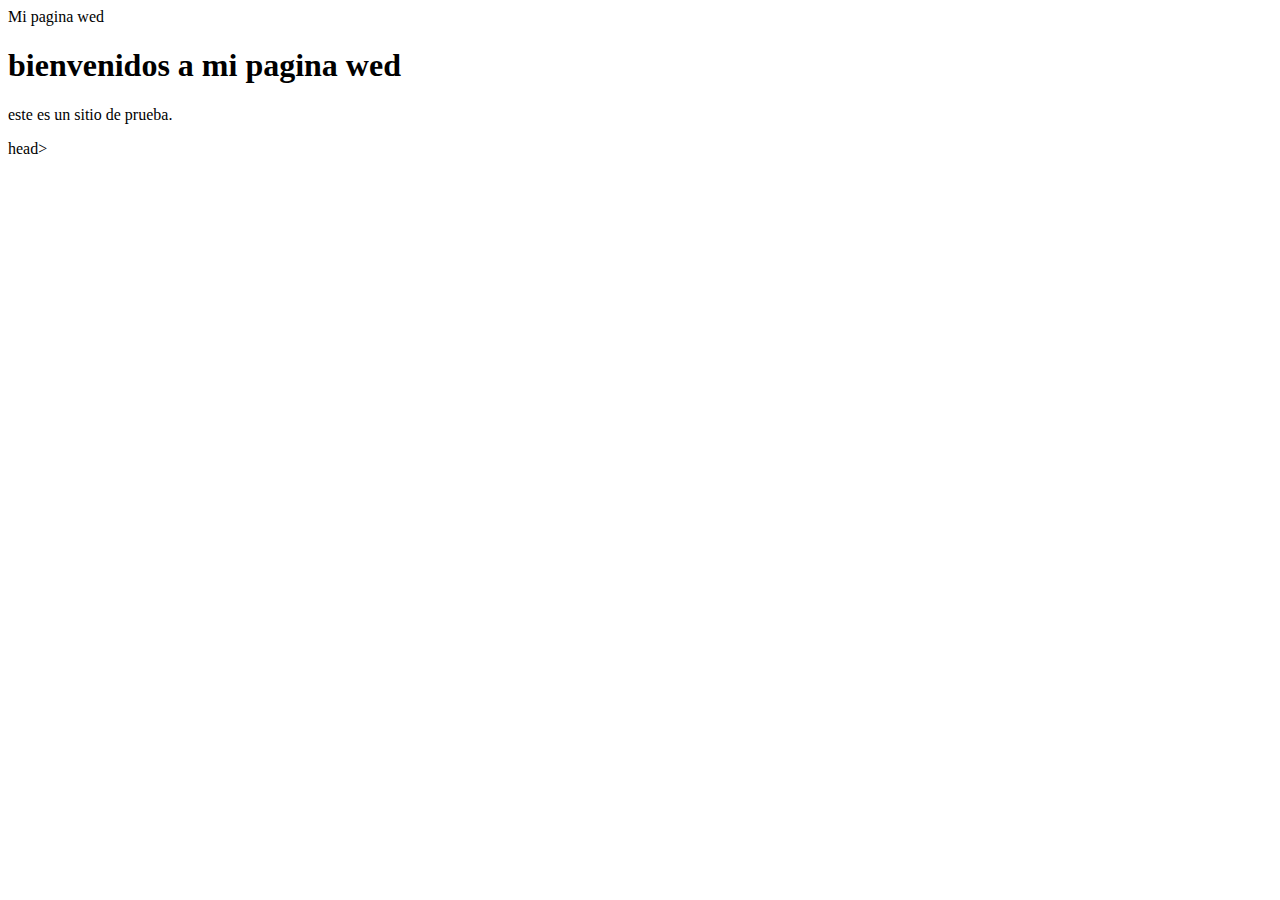
==== index.html @ 4fc07f36 "Agregando el archivo index.html" ====
<!DOCTYPE html>
<html lang="es">
<head>
    <meta charset="UTF-8">
    <meta name="viewport"
content="whidt=device-whitd,
initial-scale=1 .0"
     <title>Mi pagina wed</title>
</html>
<body>
    <h1>bienvenidos a mi pagina wed</h1>
    <p>este es un sitio de prueba.</p>
</body>head>
</html>
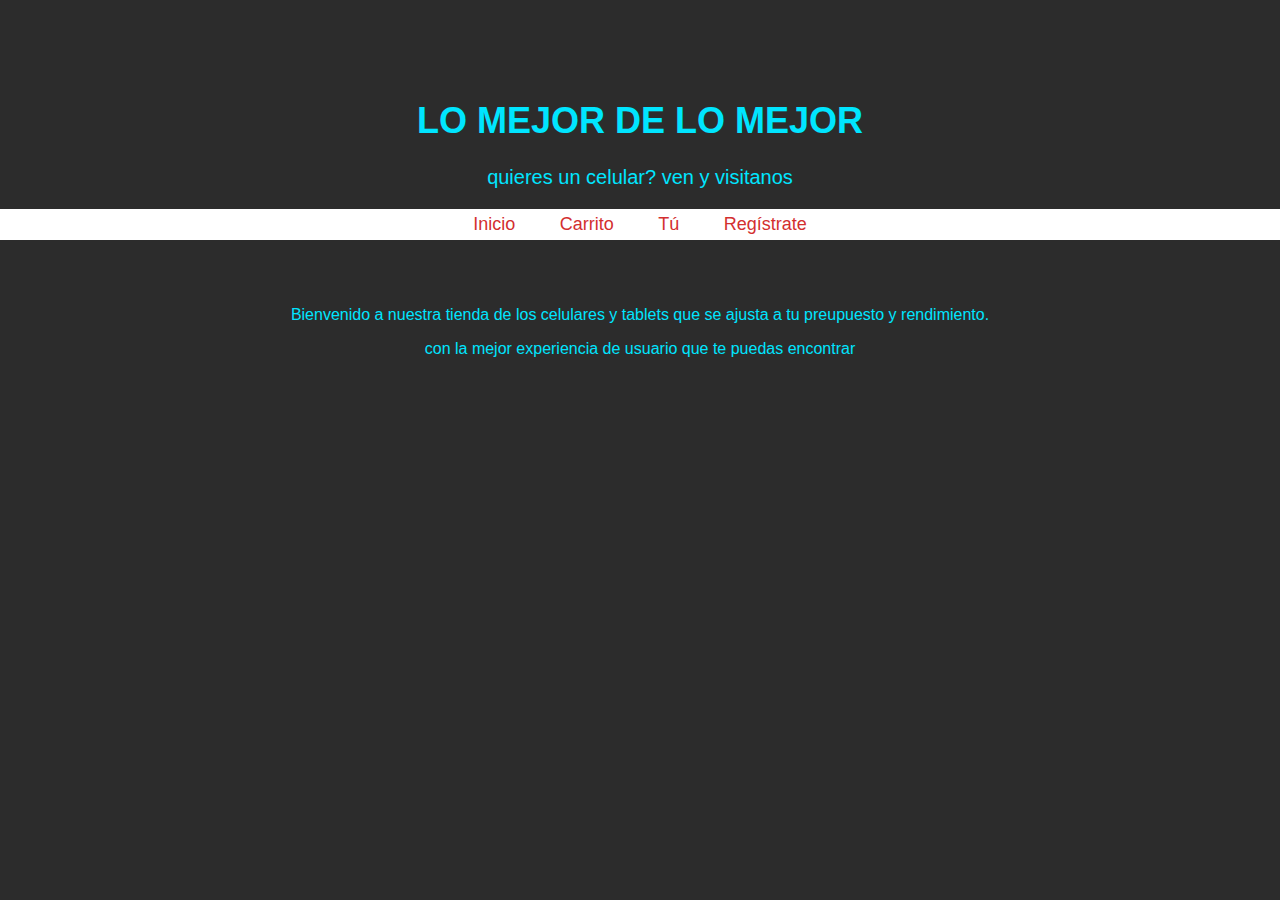
==== commit c5f1fd4f: "Agrege unos estilos a la pagina" ====
--- a/index.html
+++ b/index.html
@@ -2,13 +2,80 @@
 <html lang="es">
 <head>
     <meta charset="UTF-8">
-    <meta name="viewport"
-content="whidt=device-whitd,
-initial-scale=1 .0"
-     <title>Mi pagina wed</title>
+    <meta name="viewport" content="width=device-width, initial-scale=1.0">
+    <title>Los mejores teléfonos y tablet</title>
+    <style>
+        /* creamos los colores para el fondo y letras*/
+        body {
+            background-color: #2C2C2C;
+            color: #00E5FF;
+            font-family: Arial, sans-serif;
+            margin: 0;
+            padding: 0;
+        }
+
+        /* Estilo para el titulo */
+        h1 {
+            text-align: center;
+            margin-top: 100px;
+            font-size: 36px;
+        }
+        /* estilo para el comentario */
+        .comentario {
+            text-align: center;
+            margin-top: 20px;
+            font-size: 20px;
+
+        }
+        
+
+        /* hacemos estilos para las barras de navegacion */
+        nav {
+            text-align: center;
+            background-color: #FFFFFF;
+            padding: 5px;
+        }
+
+        nav a {
+            color: #D32F2F;
+            text-decoration: none;
+            margin: 0 20px;
+            font-size: 18px;
+        }
+
+        nav a:hover {
+            color: #FFD700;
+        }
+
+        /* Estilo de contenedor principal */
+        .container {
+            text-align: center;
+            padding: 50px;
+        }
+    </style>
+</head>
+<body>
+    <!-- Título -->
+    <h1>LO MEJOR DE LO MEJOR</h1>
+
+    <!-- Comentario -->
+     <div class="comentario">
+        <p>quieres un celular? ven y visitanos</p>
+     </div>
+    <!-- Menú de navegación -->
+    <nav>
+        <a href="#">Inicio</a>
+        <a href="#">Carrito</a>
+        <a href="#">Tú</a>
+        <a href="#">Regístrate</a>
+    </nav>
+
+    <!-- Contenedor principal -->
+    <div class="container">
+        <p>Bienvenido a nuestra tienda de los celulares y tablets que se ajusta a tu preupuesto y rendimiento.</p>
+        <p>con la mejor experiencia de usuario que te puedas encontrar</p>
+    </div>
+
+</body>
 </html>
-<body>
-    <h1>bienvenidos a mi pagina wed</h1>
-    <p>este es un sitio de prueba.</p>
-</body>head>
-</html>+
